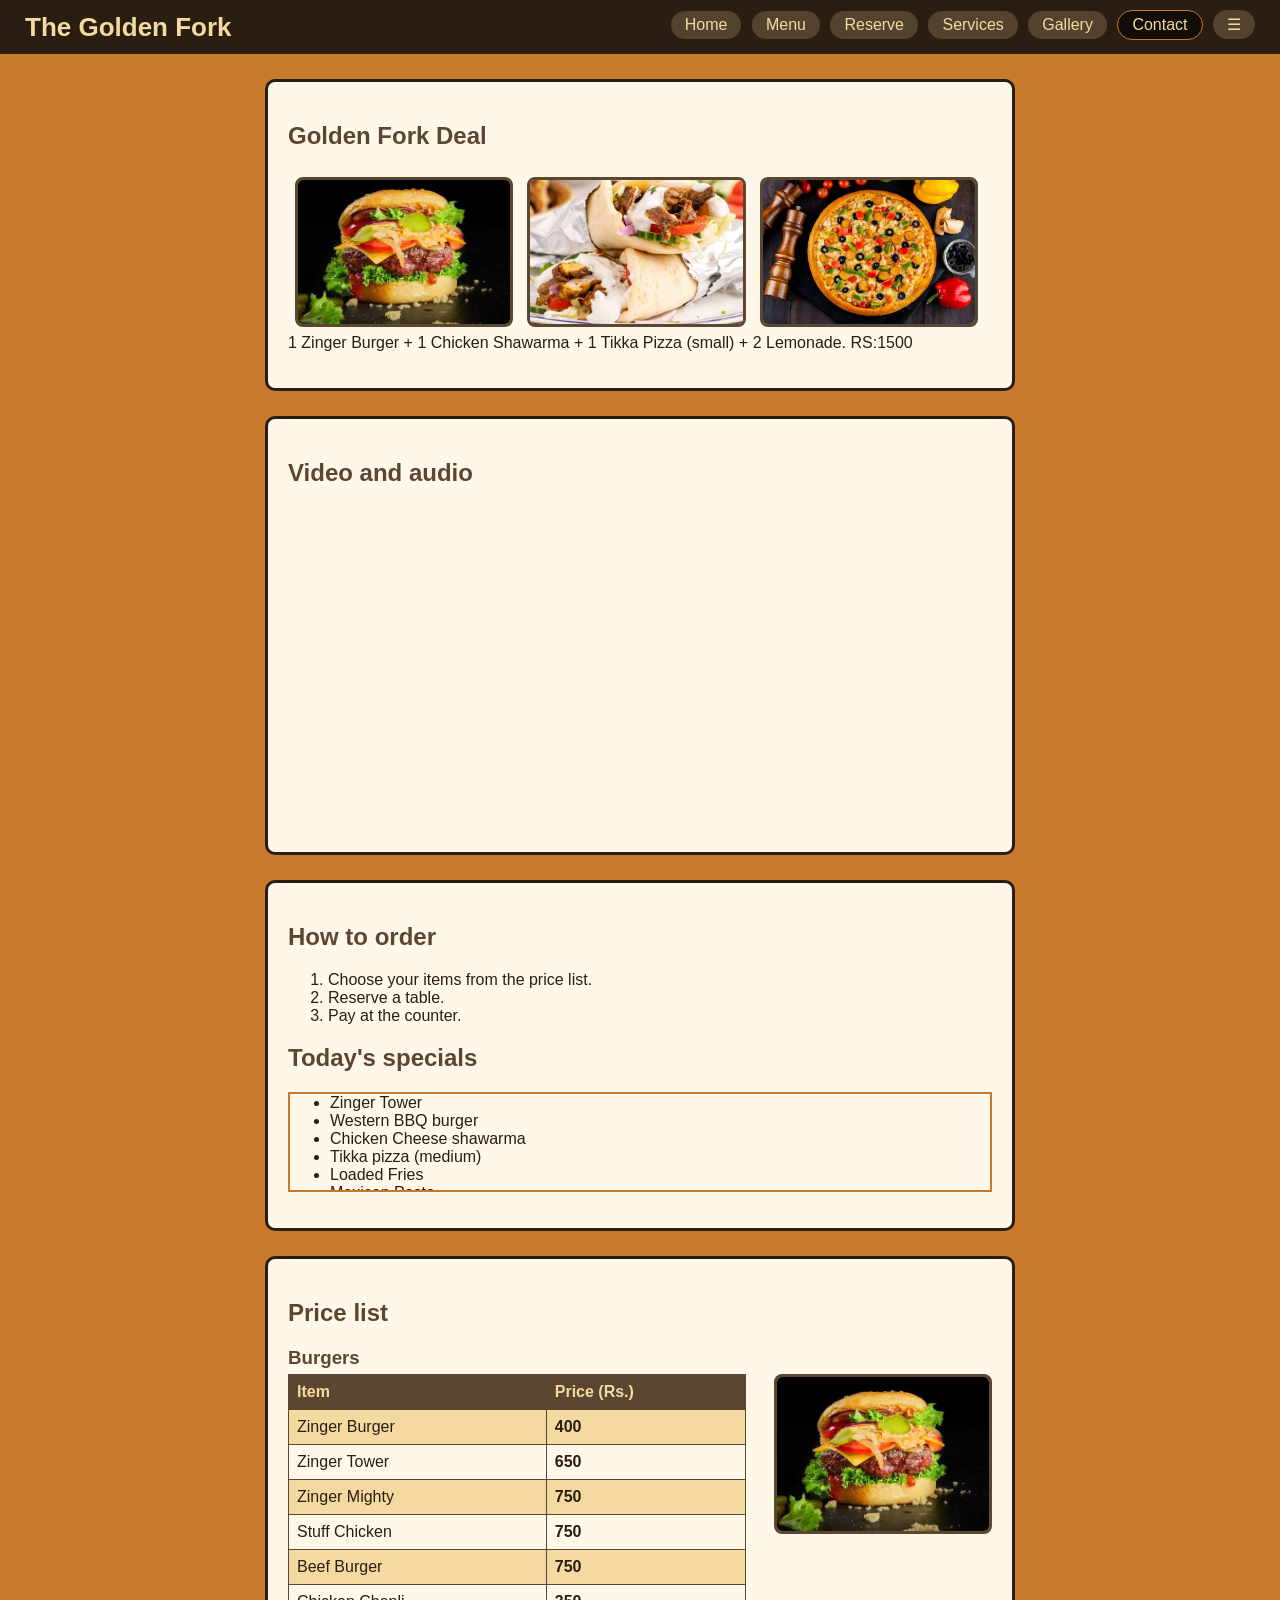
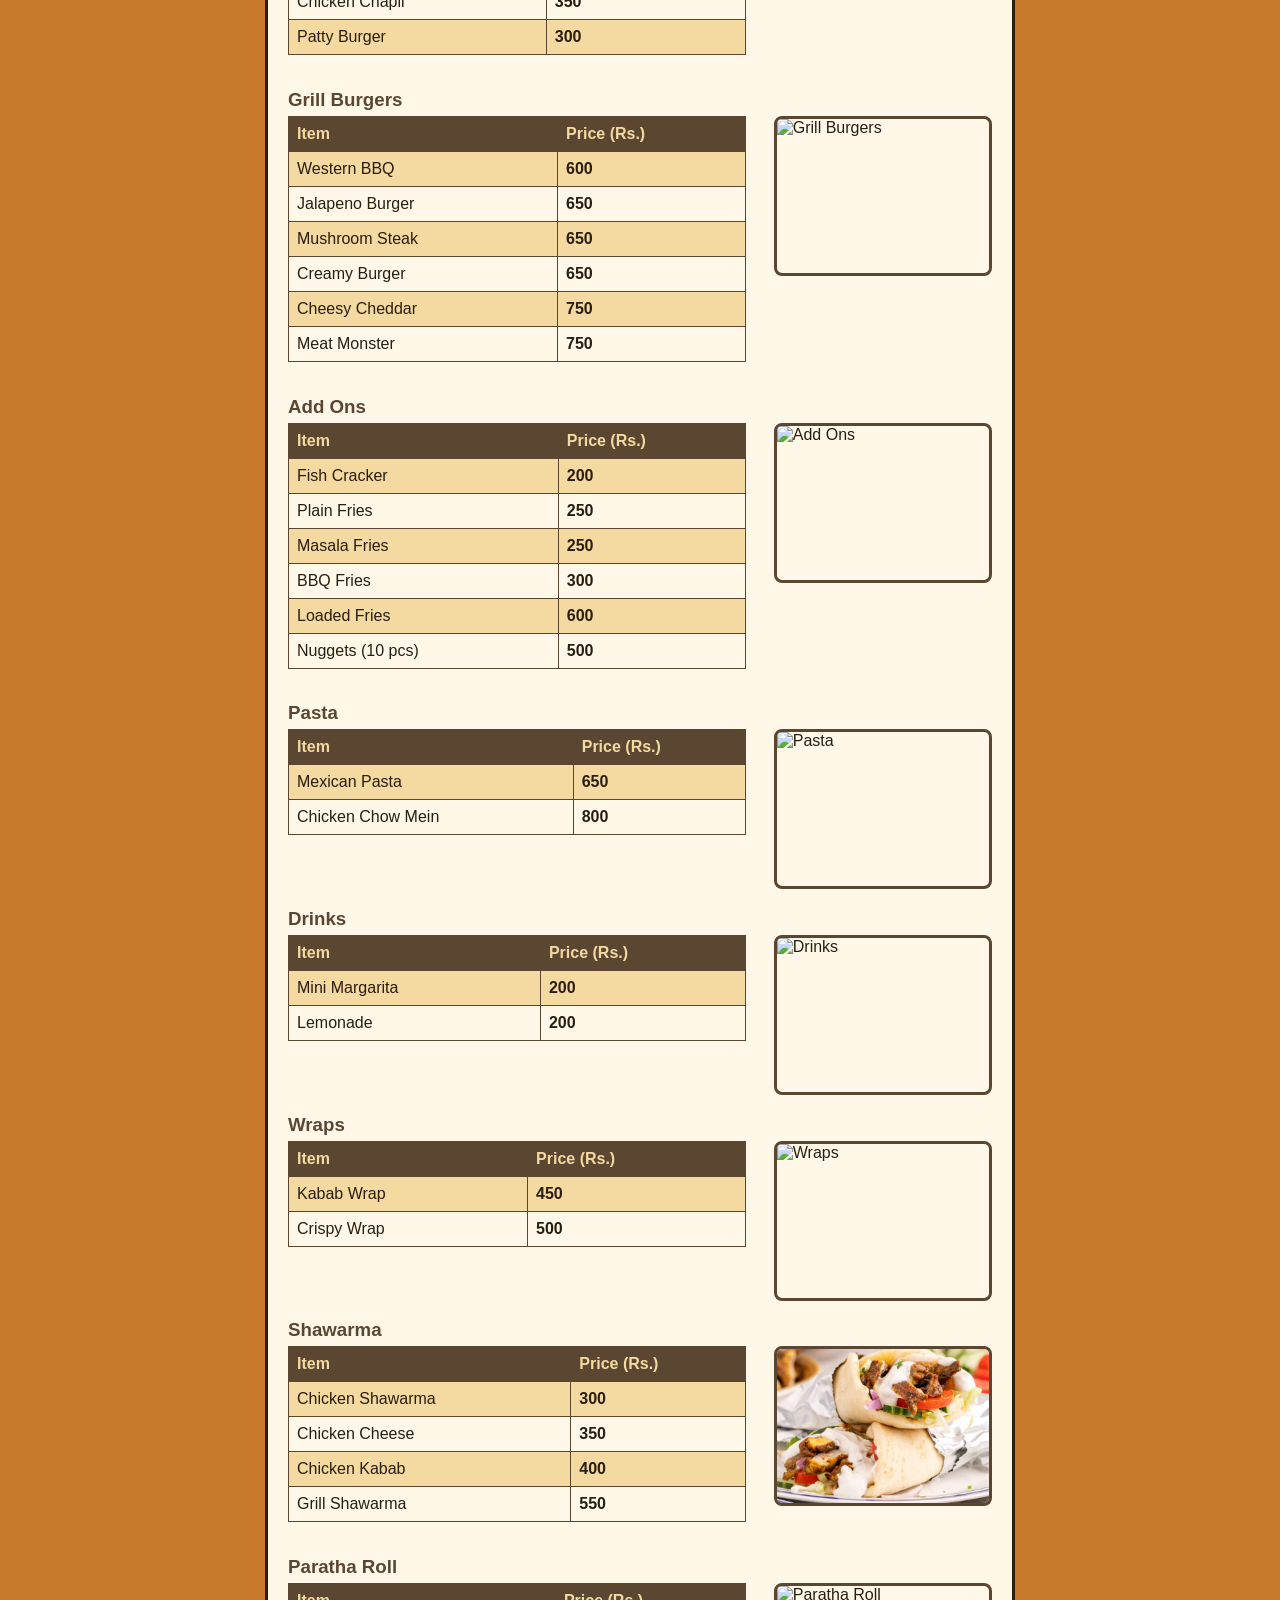
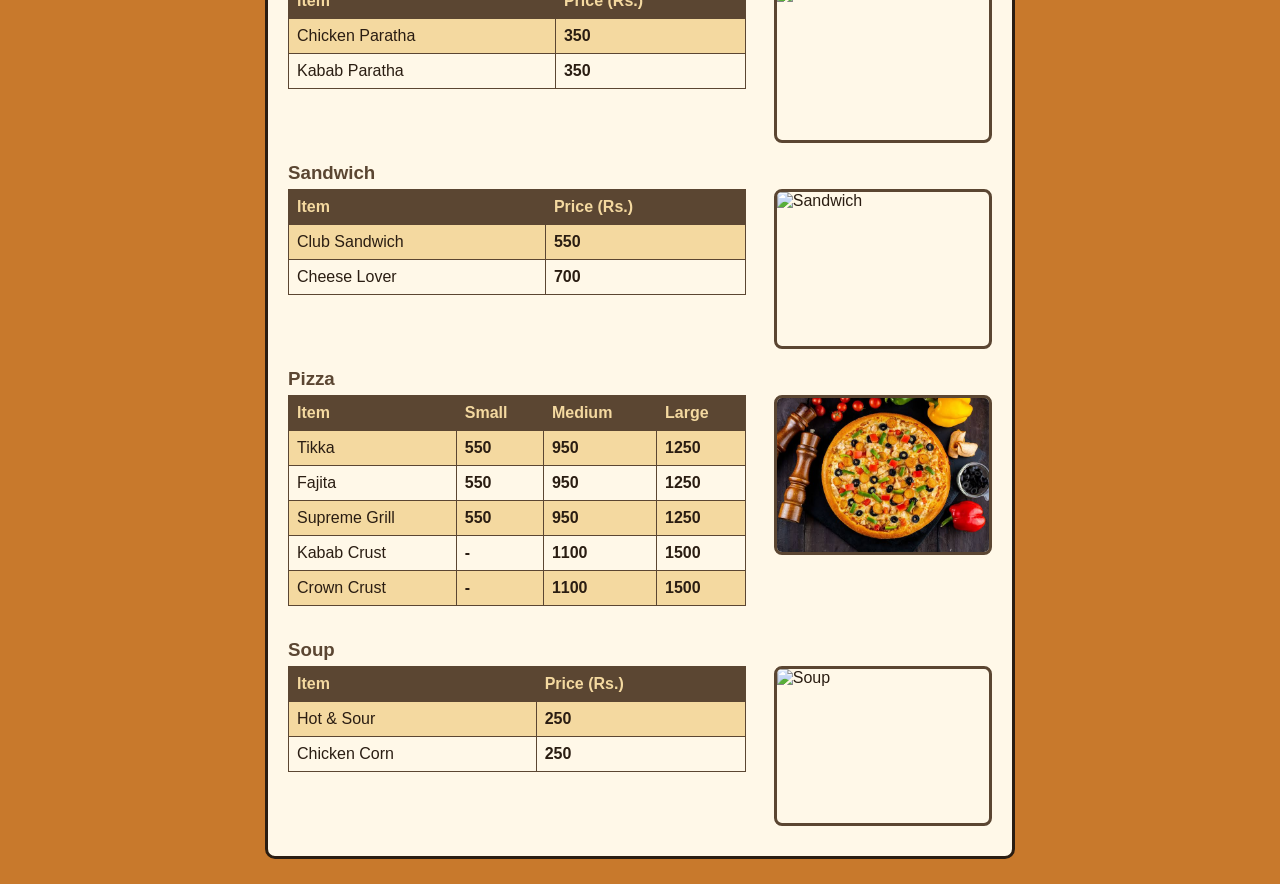
==== menu.html @ 1f8b808f "i add @media ( responsive design ) and also add navbar at header" ====
<!DOCTYPE html>
<html lang="en">
<head>
  <meta charset="UTF-8">
  <meta name="viewport" content="width=device-width, initial-scale=1">
  <title>The Golden Fork | Menu</title>
  <link rel="stylesheet" href="menu.css">
</head>
<body>

  <header>
    <h2 class="logo">The Golden Fork</h2>
    <nav>
      <a href="index.html">Home</a>
      <a href="menu.html">Menu</a>
      <a href="register.html">Reserve</a>
      <a href="services.html">Services</a>
      <a href="portfolio.html">Gallery</a>
      <a class="contact" href="contact.html">Contact</a>
      <details>
        <summary>&#9776;</summary>
        <div class="dropdown">
          <a href="menu.html">Explore Menu</a>
          <a href="register.html">Place Order</a>
        </div>
      </details>
    </nav>
  </header>

  <section class="box">
    <h2>Golden Fork Deal</h2>
    <img class="deal-pic" src="burger.jpg" alt="Burger">
    <img class="deal-pic" src="shawarma.jpg" alt="Shawarma">
    <img class="deal-pic" src="pizza.jpg" alt="Pizza">
    <p class="deal-text">1 Zinger Burger + 1 Chicken Shawarma + 1 Tikka Pizza (small) + 2 Lemonade. RS:1500</p>
  </section>

  <section class="box">
    <h2>Video and audio</h2>

    <iframe src="https://www.youtube.com/embed/L5GQdVFGMBQ" title="The Golden Fork video" allowfullscreen></iframe>
  </section>

  <section class="box">
    <h2>How to order</h2>
    <ol>
      <li>Choose your items from the price list.</li>
      <li>Reserve a table.</li>
      <li>Pay at the counter.</li>
    </ol>

    <h2>Today's specials</h2>
    <ul class="specials">
      <li>Zinger Tower</li>
      <li>Western BBQ burger</li>
      <li>Chicken Cheese shawarma</li>
      <li>Tikka pizza (medium)</li>
      <li>Loaded Fries</li>
      <li>Mexican Pasta</li>
      <li>Hot &amp; Sour soup</li>
      <li>Mini Margarita</li>
    </ul>
  </section>

  <section class="box">
    <h2>Price list</h2>

    <h3>Burgers</h3>
    <div class="menu-row">
      <img class="cat-pic" src="burger.jpg" alt="Burgers">
      <table>
        <tr><th>Item</th><th>Price (Rs.)</th></tr>
        <tr><td>Zinger Burger</td><td>400</td></tr>
        <tr><td>Zinger Tower</td><td>650</td></tr>
        <tr><td>Zinger Mighty</td><td>750</td></tr>
        <tr><td>Stuff Chicken</td><td>750</td></tr>
        <tr><td>Beef Burger</td><td>750</td></tr>
        <tr><td>Chicken Chapli</td><td>350</td></tr>
        <tr><td>Patty Burger</td><td>300</td></tr>
      </table>
    </div>

    <h3>Grill Burgers</h3>
    <div class="menu-row">
      <img class="cat-pic" src="grill.jpg" alt="Grill Burgers">
      <table>
        <tr><th>Item</th><th>Price (Rs.)</th></tr>
        <tr><td>Western BBQ</td><td>600</td></tr>
        <tr><td>Jalapeno Burger</td><td>650</td></tr>
        <tr><td>Mushroom Steak</td><td>650</td></tr>
        <tr><td>Creamy Burger</td><td>650</td></tr>
        <tr><td>Cheesy Cheddar</td><td>750</td></tr>
        <tr><td>Meat Monster</td><td>750</td></tr>
      </table>
    </div>

    <h3>Add Ons</h3>
    <div class="menu-row">
      <img class="cat-pic" src="fries.jpg" alt="Add Ons">
      <table>
        <tr><th>Item</th><th>Price (Rs.)</th></tr>
        <tr><td>Fish Cracker</td><td>200</td></tr>
        <tr><td>Plain Fries</td><td>250</td></tr>
        <tr><td>Masala Fries</td><td>250</td></tr>
        <tr><td>BBQ Fries</td><td>300</td></tr>
        <tr><td>Loaded Fries</td><td>600</td></tr>
        <tr><td>Nuggets (10 pcs)</td><td>500</td></tr>
      </table>
    </div>

    <h3>Pasta</h3>
    <div class="menu-row">
      <img class="cat-pic" src="pasta.jpg" alt="Pasta">
      <table>
        <tr><th>Item</th><th>Price (Rs.)</th></tr>
        <tr><td>Mexican Pasta</td><td>650</td></tr>
        <tr><td>Chicken Chow Mein</td><td>800</td></tr>
      </table>
    </div>

    <h3>Drinks</h3>
    <div class="menu-row">
      <img class="cat-pic" src="lemonade.jpg" alt="Drinks">
      <table>
        <tr><th>Item</th><th>Price (Rs.)</th></tr>
        <tr><td>Mini Margarita</td><td>200</td></tr>
        <tr><td>Lemonade</td><td>200</td></tr>
      </table>
    </div>

    <h3>Wraps</h3>
    <div class="menu-row">
      <img class="cat-pic" src="wrap.jpg" alt="Wraps">
      <table>
        <tr><th>Item</th><th>Price (Rs.)</th></tr>
        <tr><td>Kabab Wrap</td><td>450</td></tr>
        <tr><td>Crispy Wrap</td><td>500</td></tr>
      </table>
    </div>

    <h3>Shawarma</h3>
    <div class="menu-row">
      <img class="cat-pic" src="shawarma.jpg" alt="Shawarma">
      <table>
        <tr><th>Item</th><th>Price (Rs.)</th></tr>
        <tr><td>Chicken Shawarma</td><td>300</td></tr>
        <tr><td>Chicken Cheese</td><td>350</td></tr>
        <tr><td>Chicken Kabab</td><td>400</td></tr>
        <tr><td>Grill Shawarma</td><td>550</td></tr>
      </table>
    </div>

    <h3>Paratha Roll</h3>
    <div class="menu-row">
      <img class="cat-pic" src="paratha.jpg" alt="Paratha Roll">
      <table>
        <tr><th>Item</th><th>Price (Rs.)</th></tr>
        <tr><td>Chicken Paratha</td><td>350</td></tr>
        <tr><td>Kabab Paratha</td><td>350</td></tr>
      </table>
    </div>

    <h3>Sandwich</h3>
    <div class="menu-row">
      <img class="cat-pic" src="sandwich.jpg" alt="Sandwich">
      <table>
        <tr><th>Item</th><th>Price (Rs.)</th></tr>
        <tr><td>Club Sandwich</td><td>550</td></tr>
        <tr><td>Cheese Lover</td><td>700</td></tr>
      </table>
    </div>

    <h3>Pizza</h3>
    <div class="menu-row">
      <img class="cat-pic" src="pizza.jpg" alt="Pizza">
      <table>
        <tr><th>Item</th><th>Small</th><th>Medium</th><th>Large</th></tr>
        <tr><td>Tikka</td><td>550</td><td>950</td><td>1250</td></tr>
        <tr><td>Fajita</td><td>550</td><td>950</td><td>1250</td></tr>
        <tr><td>Supreme Grill</td><td>550</td><td>950</td><td>1250</td></tr>
        <tr><td>Kabab Crust</td><td>-</td><td>1100</td><td>1500</td></tr>
        <tr><td>Crown Crust</td><td>-</td><td>1100</td><td>1500</td></tr>
      </table>
    </div>

    <h3>Soup</h3>
    <div class="menu-row">
      <img class="cat-pic" src="soup.jpg" alt="Soup">
      <table>
        <tr><th>Item</th><th>Price (Rs.)</th></tr>
        <tr><td>Hot &amp; Sour</td><td>250</td></tr>
        <tr><td>Chicken Corn</td><td>250</td></tr>
      </table>
    </div>
  </section>

</body>
</html>
---- menu.css ----
* {
  box-sizing: border-box;
}

body {
  margin: 0;
  font-family: Arial, sans-serif;
  color: #2A1D12;
  background-color: #C8792C;
}

header {
  position: sticky;
  top: 0;
  z-index: 10;
  background-color: #2A1D12;
  padding: 10px 25px;
}

/* clearfix: floated logo and nav ko contain karta hai */
header::after {
  content: "";
  display: block;
  clear: both;
}

.logo {
  float: left;
  margin: 0;
  line-height: 34px;
  font-size: 26px;
  color: #F4D9A0;
}

nav {
  float: right;
}

/* nav pills */
nav a {
  display: inline-block;
  color: #F4D9A0;
  text-decoration: none;
  padding: 5px 14px;
  margin-left: 6px;
  border-radius: 20px;
  background-color: rgba(244, 217, 160, 0.2);
}

nav a:hover {
  background-color: #C8792C;
  color: #2A1D12;
}

/* dark contact pill */
nav a.contact {
  background-color: #140D07;
  border: 1px solid #C8792C;
}

nav a.contact:hover {
  background-color: #C8792C;
  color: #2A1D12;
}

/* three-line button + vertical box */
details {
  display: inline-block;
  position: relative;
  vertical-align: top;
}

summary {
  display: inline-block;
  list-style: none;
  cursor: pointer;
  color: #F4D9A0;
  padding: 5px 14px;
  margin-left: 6px;
  border-radius: 20px;
  background-color: rgba(244, 217, 160, 0.2);
}

summary::-webkit-details-marker {
  display: none;
}

.dropdown {
  position: absolute;
  right: 0;
  top: 42px;
  width: 170px;
  z-index: 20;
  background-color: #2A1D12;
  border: 2px solid #C8792C;
  border-radius: 8px;
}

.dropdown a {
  display: block;
  margin: 0;
  padding: 10px 15px;
  border-radius: 0;
  background-color: transparent;
}

.dropdown a:hover {
  background-color: #C8792C;
  color: #2A1D12;
}

.box {
  position: relative;
  width: 90%;
  max-width: 750px;
  margin: 25px auto;
  padding: 20px;
  border: 3px solid #2A1D12;
  border-radius: 10px;
  background-color: #FFF8E8;
  overflow: hidden;
}

.box h2 {
  color: #5B4632;
}

.box h3 {
  color: #5B4632;
  margin-bottom: 5px;
}

.badge {
  position: absolute;
  top: 10px;
  right: 10px;
  background-color: #2A1D12;
  color: #F4D9A0;
  padding: 3px 12px;
  border-radius: 5px;
}

.deal-pic {
  float: left;
  width: 31%;
  height: 150px;
  object-fit: cover;
  margin: 1%;
  border: 3px solid #5B4632;
  border-radius: 8px;
}

.deal-text {
  clear: both;
}

video, audio, iframe {
  display: block;
  width: 100%;
  margin: 10px 0;
}

iframe {
  height: 315px;
  border: 0;
}

.specials {
  height: 100px;
  overflow: auto;
  border: 2px solid #C8792C;
}

table {
  width: 100%;
  border-collapse: collapse;
  margin-bottom: 15px;
}

th, td {
  border: 1px solid #5B4632;
  padding: 8px;
  text-align: left;
  vertical-align: middle;
}

th {
  background-color: #5B4632;
  color: #F4D9A0;
}

td + td {
  font-weight: bold;
}

tr:nth-child(even) {
  background-color: #F4D9A0;
}

/* one picture per category, on the right side of the table */
.menu-row {
  overflow: hidden;
  margin-bottom: 10px;
}

.menu-row table {
  width: 65%;
}

.cat-pic {
  float: right;
  width: 31%;
  height: 160px;
  object-fit: cover;
  border: 3px solid #5B4632;
  border-radius: 8px;
}

/* responsive: tablet and phone */
@media (max-width: 768px) {
  header {
    position: static;
  }

  .logo, nav {
    float: none;
    text-align: center;
  }

  nav a, summary {
    margin: 4px 3px;
  }

  .deal-pic {
    width: 98%;
    height: 180px;
  }

  iframe {
    height: 240px;
  }

  th, td {
    padding: 5px;
    font-size: 14px;
  }

  .menu-row table {
    width: 100%;
  }

  .cat-pic {
    float: none;
    width: 100%;
    margin-bottom: 10px;
  }
}

@media (max-width: 480px) {
  .box {
    width: 96%;
    padding: 12px;
  }

  iframe {
    height: 200px;
  }
}
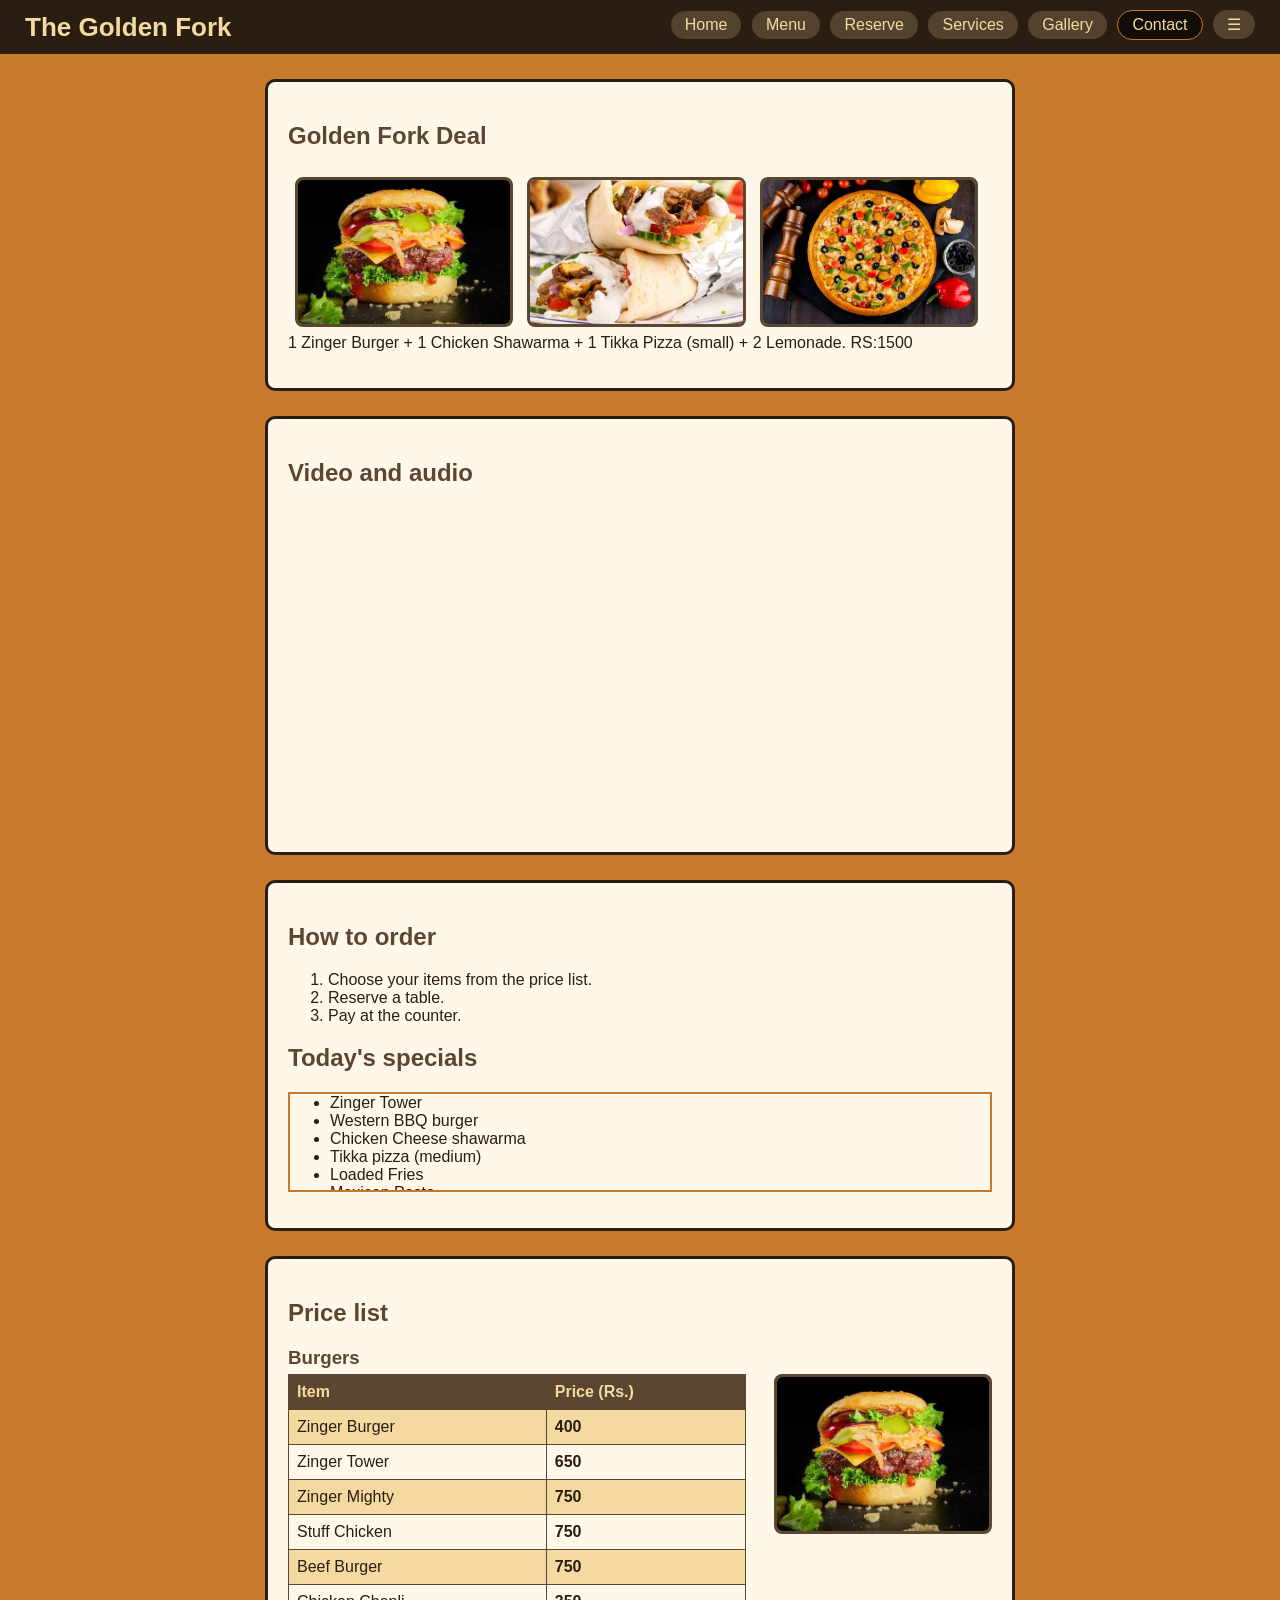
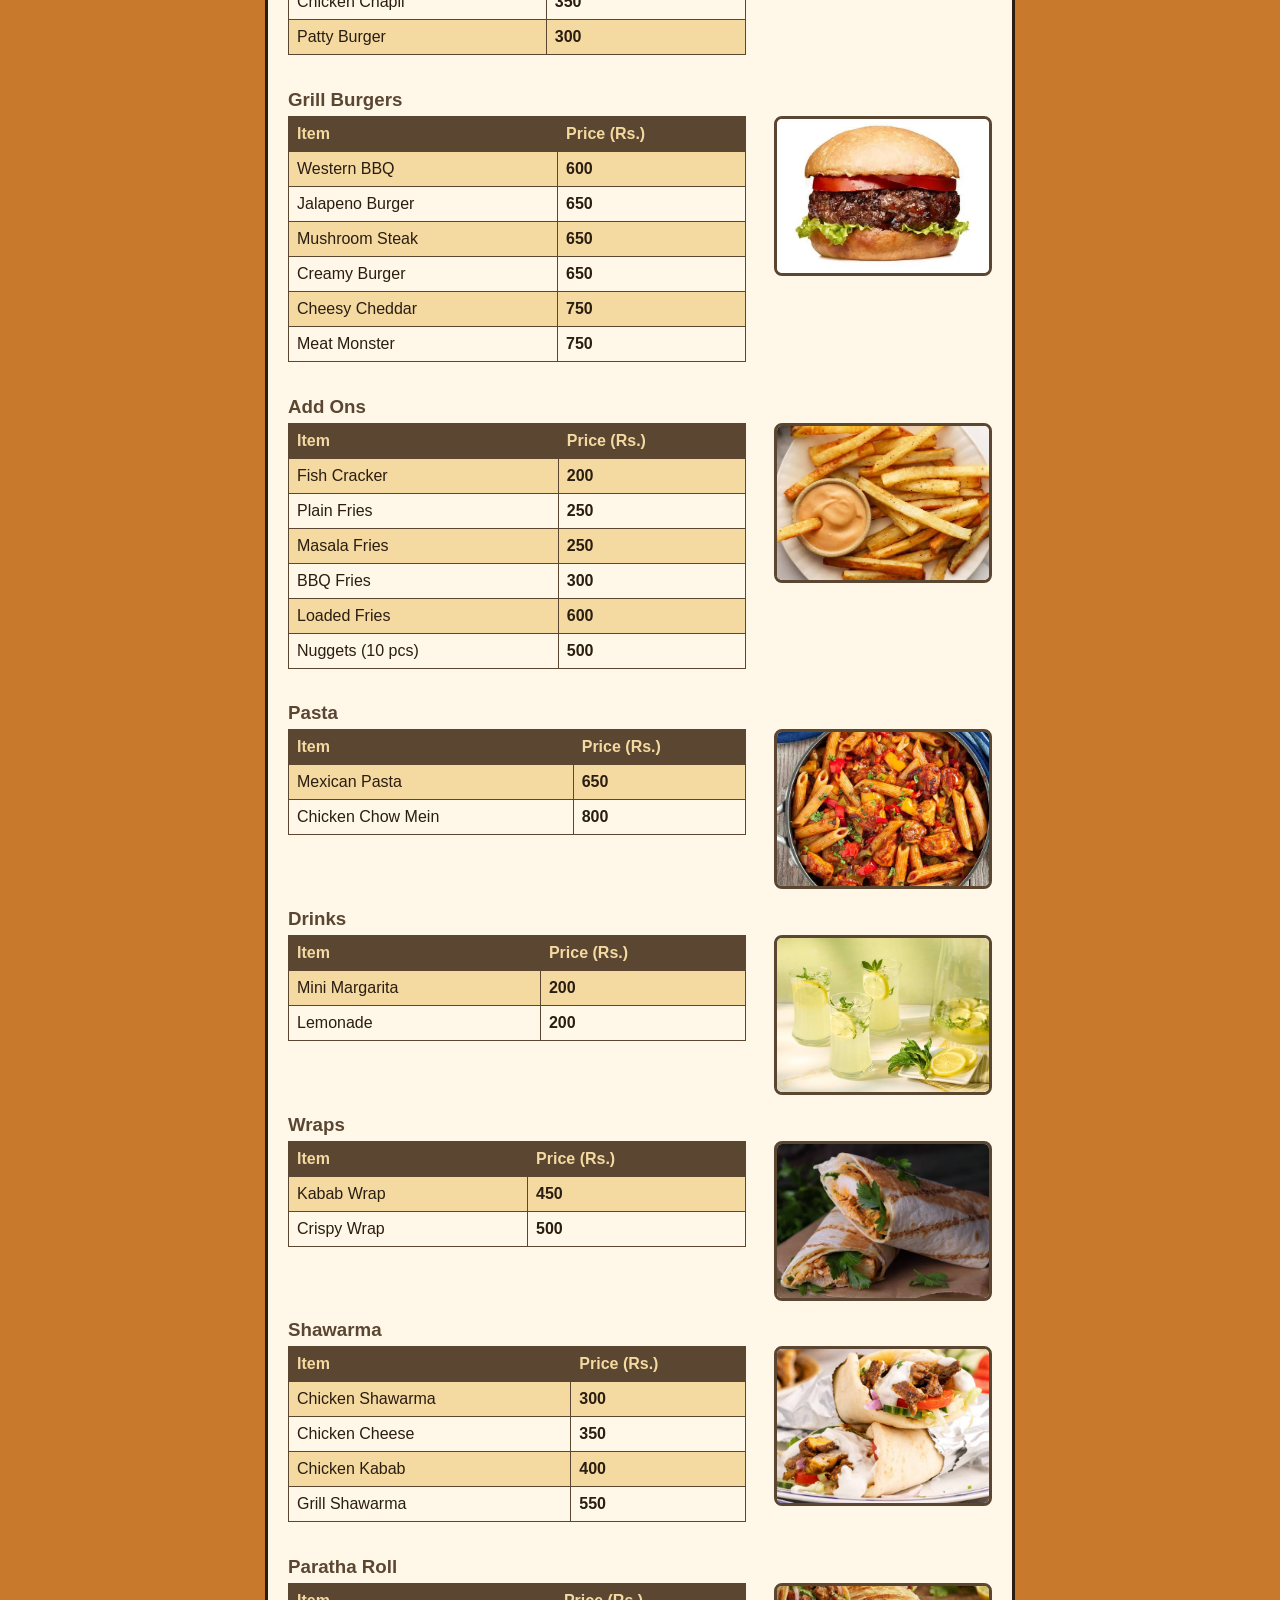
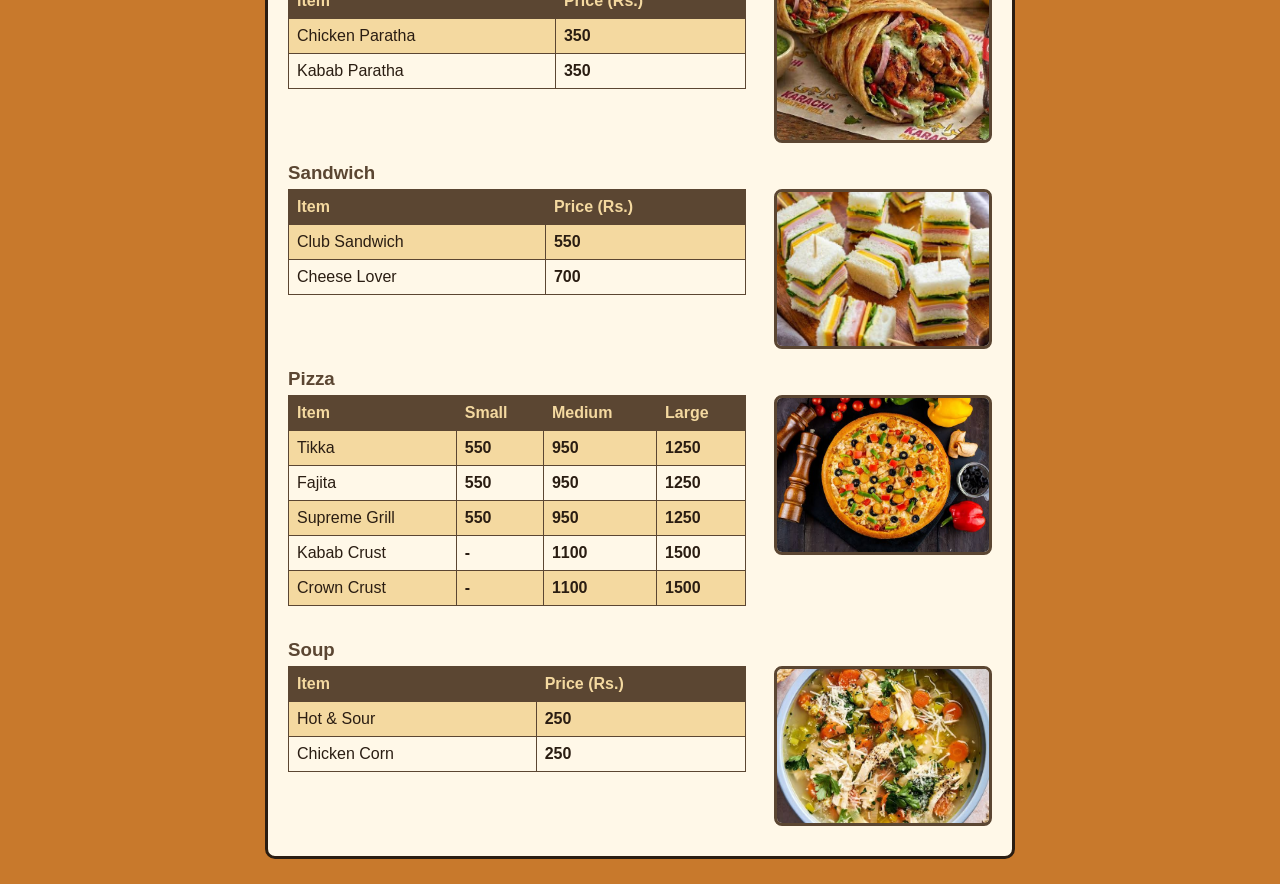
==== commit 2f6a661f: "add pictures in menu tables" ====
--- a/menu.html
+++ b/menu.html
@@ -67,7 +67,7 @@
 
     <h3>Burgers</h3>
     <div class="menu-row">
-      <img class="cat-pic" src="burger.jpg" alt="Burgers">
+      <img class="cat-pic" src="burger.jpg" alt="burgers">
       <table>
         <tr><th>Item</th><th>Price (Rs.)</th></tr>
         <tr><td>Zinger Burger</td><td>400</td></tr>
@@ -82,7 +82,7 @@
 
     <h3>Grill Burgers</h3>
     <div class="menu-row">
-      <img class="cat-pic" src="grill.jpg" alt="Grill Burgers">
+      <img class="cat-pic" src="grill.jpg" alt="grill burgers">
       <table>
         <tr><th>Item</th><th>Price (Rs.)</th></tr>
         <tr><td>Western BBQ</td><td>600</td></tr>
@@ -96,7 +96,7 @@
 
     <h3>Add Ons</h3>
     <div class="menu-row">
-      <img class="cat-pic" src="fries.jpg" alt="Add Ons">
+      <img class="cat-pic" src="fries.jpg" alt="add ons">
       <table>
         <tr><th>Item</th><th>Price (Rs.)</th></tr>
         <tr><td>Fish Cracker</td><td>200</td></tr>
@@ -110,7 +110,7 @@
 
     <h3>Pasta</h3>
     <div class="menu-row">
-      <img class="cat-pic" src="pasta.jpg" alt="Pasta">
+      <img class="cat-pic" src="pasta.jpg" alt="pasta">
       <table>
         <tr><th>Item</th><th>Price (Rs.)</th></tr>
         <tr><td>Mexican Pasta</td><td>650</td></tr>
@@ -120,7 +120,7 @@
 
     <h3>Drinks</h3>
     <div class="menu-row">
-      <img class="cat-pic" src="lemonade.jpg" alt="Drinks">
+      <img class="cat-pic" src="lemonade.jpg" alt="drinks">
       <table>
         <tr><th>Item</th><th>Price (Rs.)</th></tr>
         <tr><td>Mini Margarita</td><td>200</td></tr>
@@ -130,7 +130,7 @@
 
     <h3>Wraps</h3>
     <div class="menu-row">
-      <img class="cat-pic" src="wrap.jpg" alt="Wraps">
+      <img class="cat-pic" src="wrap.jpg" alt="wraps">
       <table>
         <tr><th>Item</th><th>Price (Rs.)</th></tr>
         <tr><td>Kabab Wrap</td><td>450</td></tr>
@@ -140,7 +140,7 @@
 
     <h3>Shawarma</h3>
     <div class="menu-row">
-      <img class="cat-pic" src="shawarma.jpg" alt="Shawarma">
+      <img class="cat-pic" src="shawarma.jpg" alt="shawarma">
       <table>
         <tr><th>Item</th><th>Price (Rs.)</th></tr>
         <tr><td>Chicken Shawarma</td><td>300</td></tr>
@@ -152,7 +152,7 @@
 
     <h3>Paratha Roll</h3>
     <div class="menu-row">
-      <img class="cat-pic" src="paratha.jpg" alt="Paratha Roll">
+      <img class="cat-pic" src="paratha.jpg" alt="paratha Roll">
       <table>
         <tr><th>Item</th><th>Price (Rs.)</th></tr>
         <tr><td>Chicken Paratha</td><td>350</td></tr>
@@ -162,17 +162,16 @@
 
     <h3>Sandwich</h3>
     <div class="menu-row">
-      <img class="cat-pic" src="sandwich.jpg" alt="Sandwich">
+      <img class="cat-pic" src="sandwich.jpg" alt="sandwich">
       <table>
         <tr><th>Item</th><th>Price (Rs.)</th></tr>
         <tr><td>Club Sandwich</td><td>550</td></tr>
         <tr><td>Cheese Lover</td><td>700</td></tr>
       </table>
     </div>
-
     <h3>Pizza</h3>
     <div class="menu-row">
-      <img class="cat-pic" src="pizza.jpg" alt="Pizza">
+      <img class="cat-pic" src="pizza.jpg" alt="pizza">
       <table>
         <tr><th>Item</th><th>Small</th><th>Medium</th><th>Large</th></tr>
         <tr><td>Tikka</td><td>550</td><td>950</td><td>1250</td></tr>
@@ -185,7 +184,7 @@
 
     <h3>Soup</h3>
     <div class="menu-row">
-      <img class="cat-pic" src="soup.jpg" alt="Soup">
+      <img class="cat-pic" src="soup.jpg" alt="soup">
       <table>
         <tr><th>Item</th><th>Price (Rs.)</th></tr>
         <tr><td>Hot &amp; Sour</td><td>250</td></tr>
@@ -193,6 +192,5 @@
       </table>
     </div>
   </section>
-
 </body>
 </html>
--- a/menu.css
+++ b/menu.css
@@ -16,8 +16,6 @@
   background-color: #2A1D12;
   padding: 10px 25px;
 }
-
-/* clearfix: floated logo and nav ko contain karta hai */
 header::after {
   content: "";
   display: block;
@@ -35,8 +33,6 @@
 nav {
   float: right;
 }
-
-/* nav pills */
 nav a {
   display: inline-block;
   color: #F4D9A0;
@@ -51,8 +47,6 @@
   background-color: #C8792C;
   color: #2A1D12;
 }
-
-/* dark contact pill */
 nav a.contact {
   background-color: #140D07;
   border: 1px solid #C8792C;
@@ -63,7 +57,6 @@
   color: #2A1D12;
 }
 
-/* three-line button + vertical box */
 details {
   display: inline-block;
   position: relative;
@@ -197,7 +190,6 @@
   background-color: #F4D9A0;
 }
 
-/* one picture per category, on the right side of the table */
 .menu-row {
   overflow: hidden;
   margin-bottom: 10px;
@@ -216,7 +208,6 @@
   border-radius: 8px;
 }
 
-/* responsive: tablet and phone */
 @media (max-width: 768px) {
   header {
     position: static;
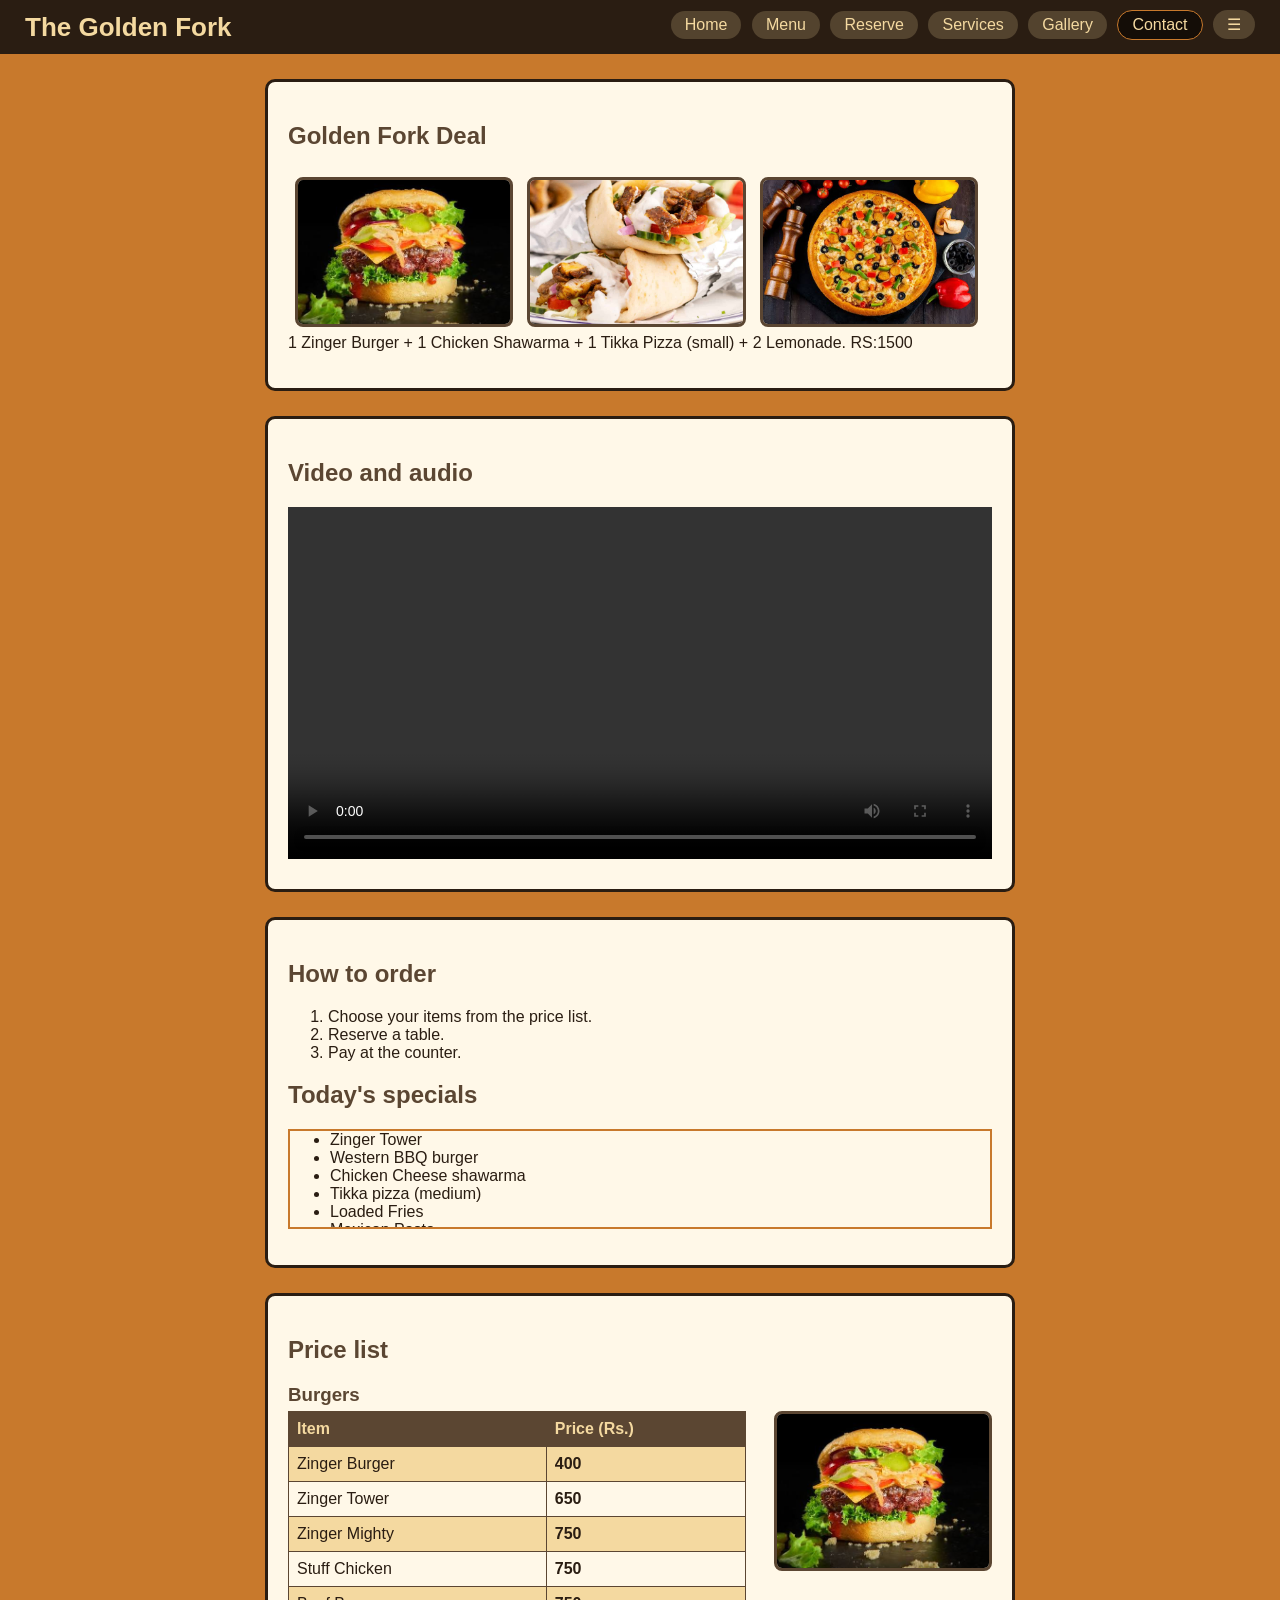
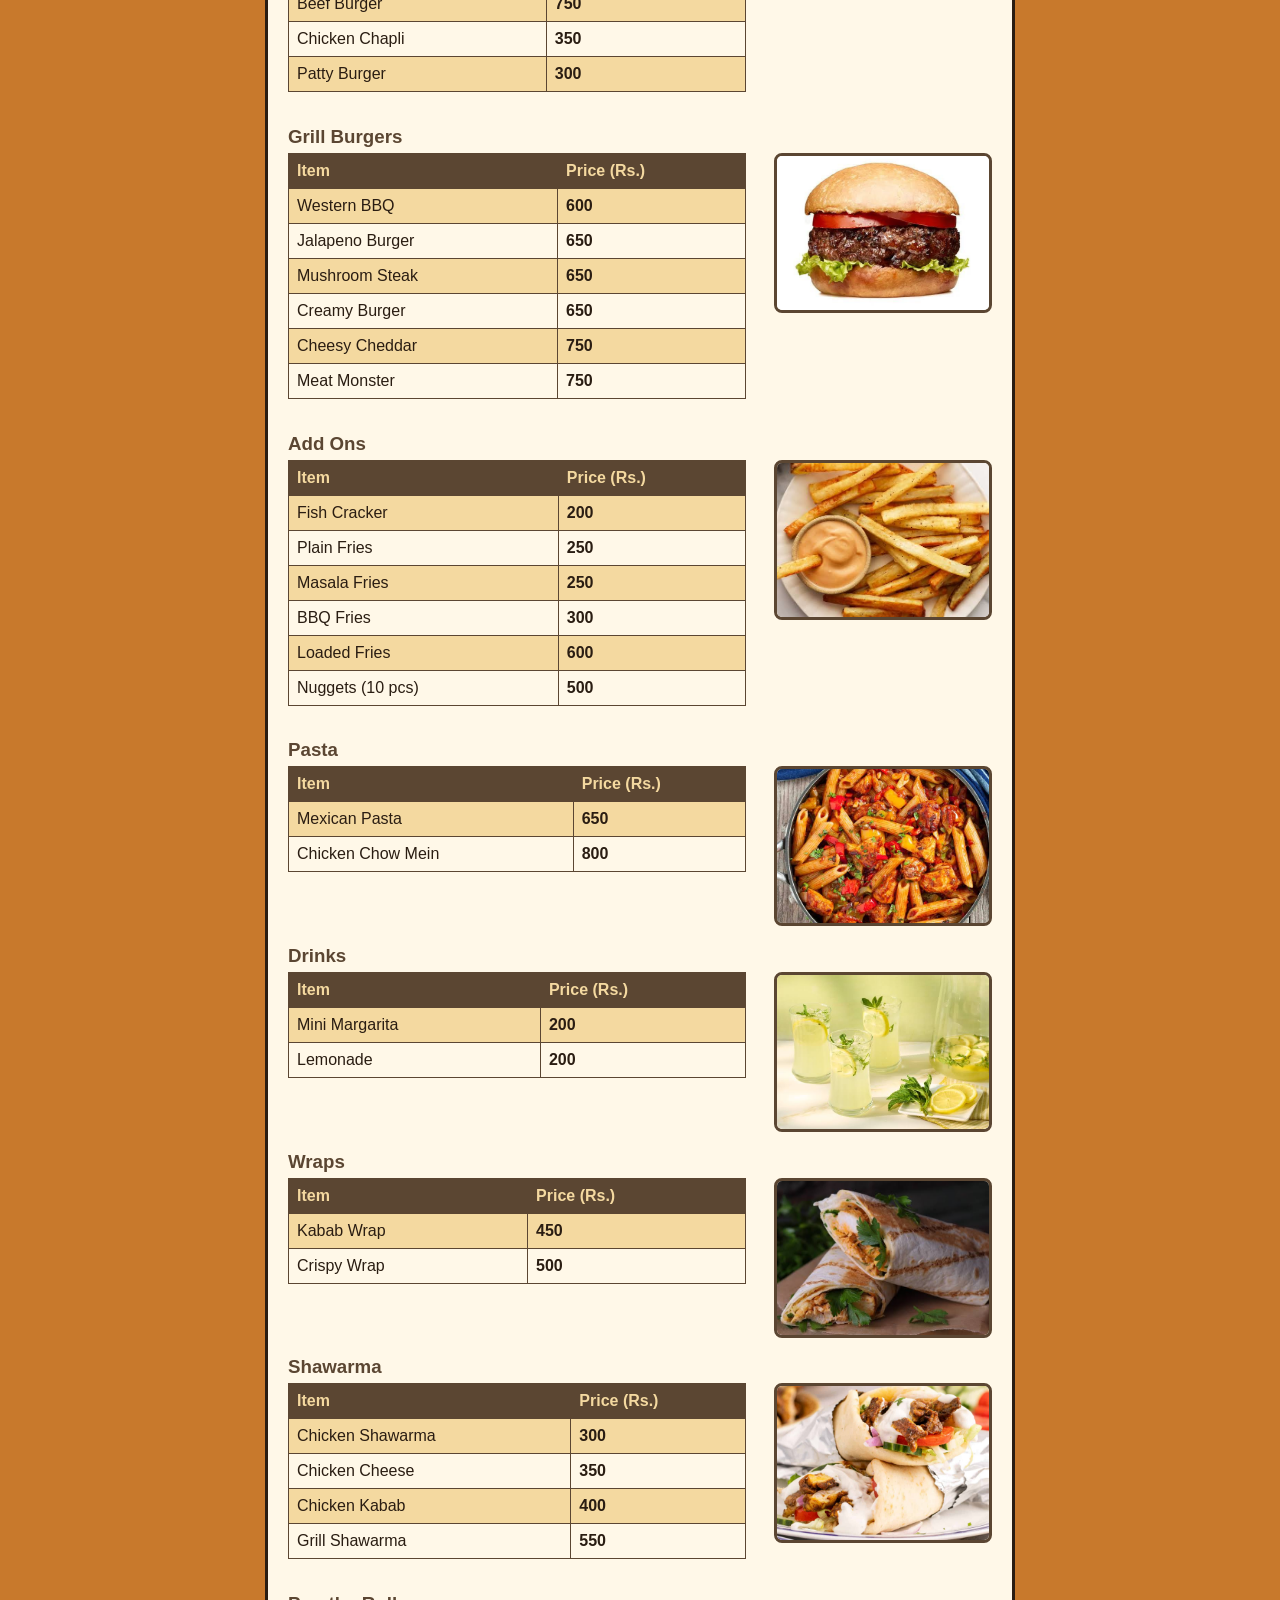
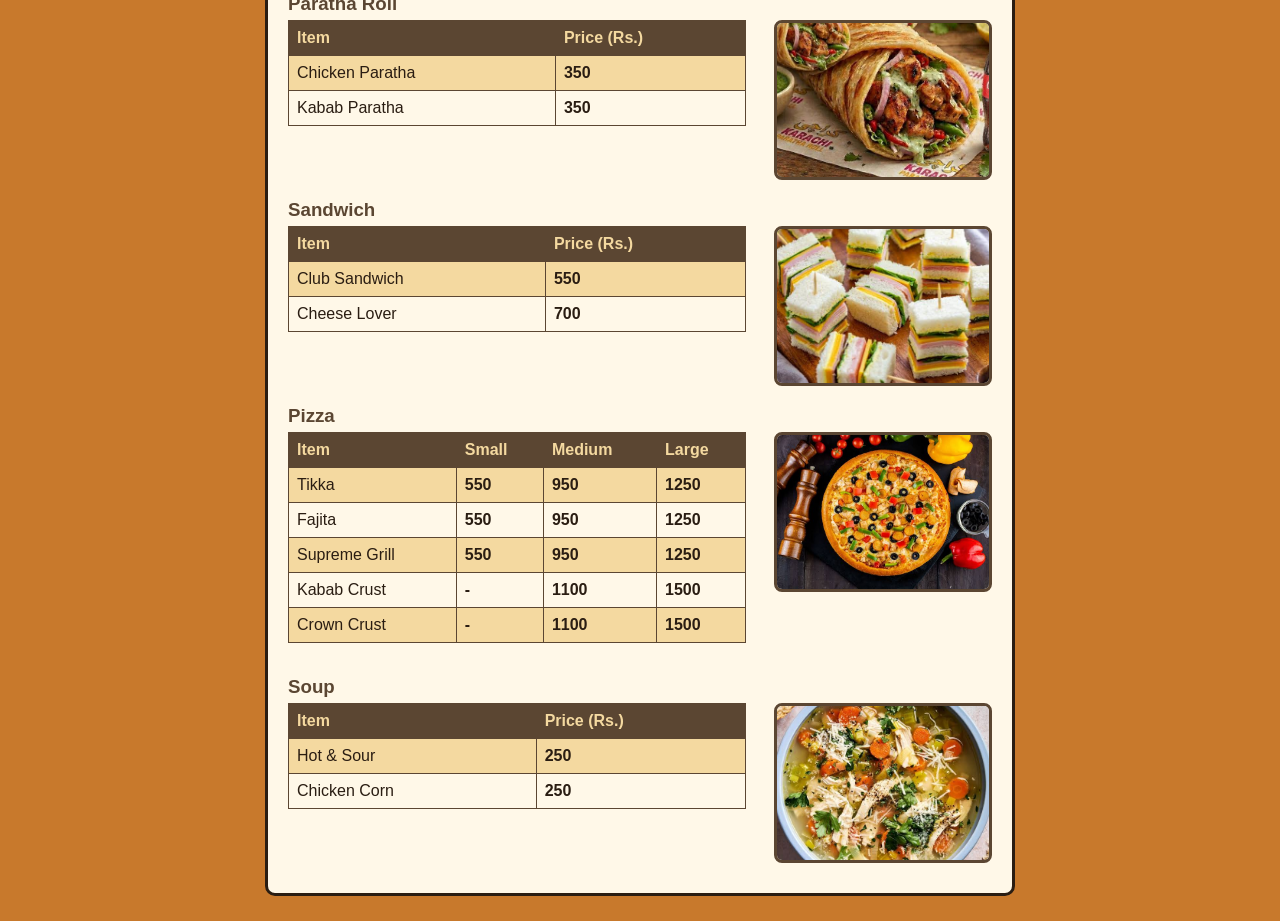
==== commit 46251778: "add the mp4 video in it replace the youtube link with mp4 video" ====
--- a/menu.html
+++ b/menu.html
@@ -35,10 +35,13 @@
     <p class="deal-text">1 Zinger Burger + 1 Chicken Shawarma + 1 Tikka Pizza (small) + 2 Lemonade. RS:1500</p>
   </section>
 
-  <section class="box">
+    <section class="box">
     <h2>Video and audio</h2>
 
-    <iframe src="https://www.youtube.com/embed/L5GQdVFGMBQ" title="The Golden Fork video" allowfullscreen></iframe>
+    <video controls>
+      <source src="golden_fork_vid.mp4" type="video/mp4">
+      Your browser does not support video.
+    </video>
   </section>
 
   <section class="box">
